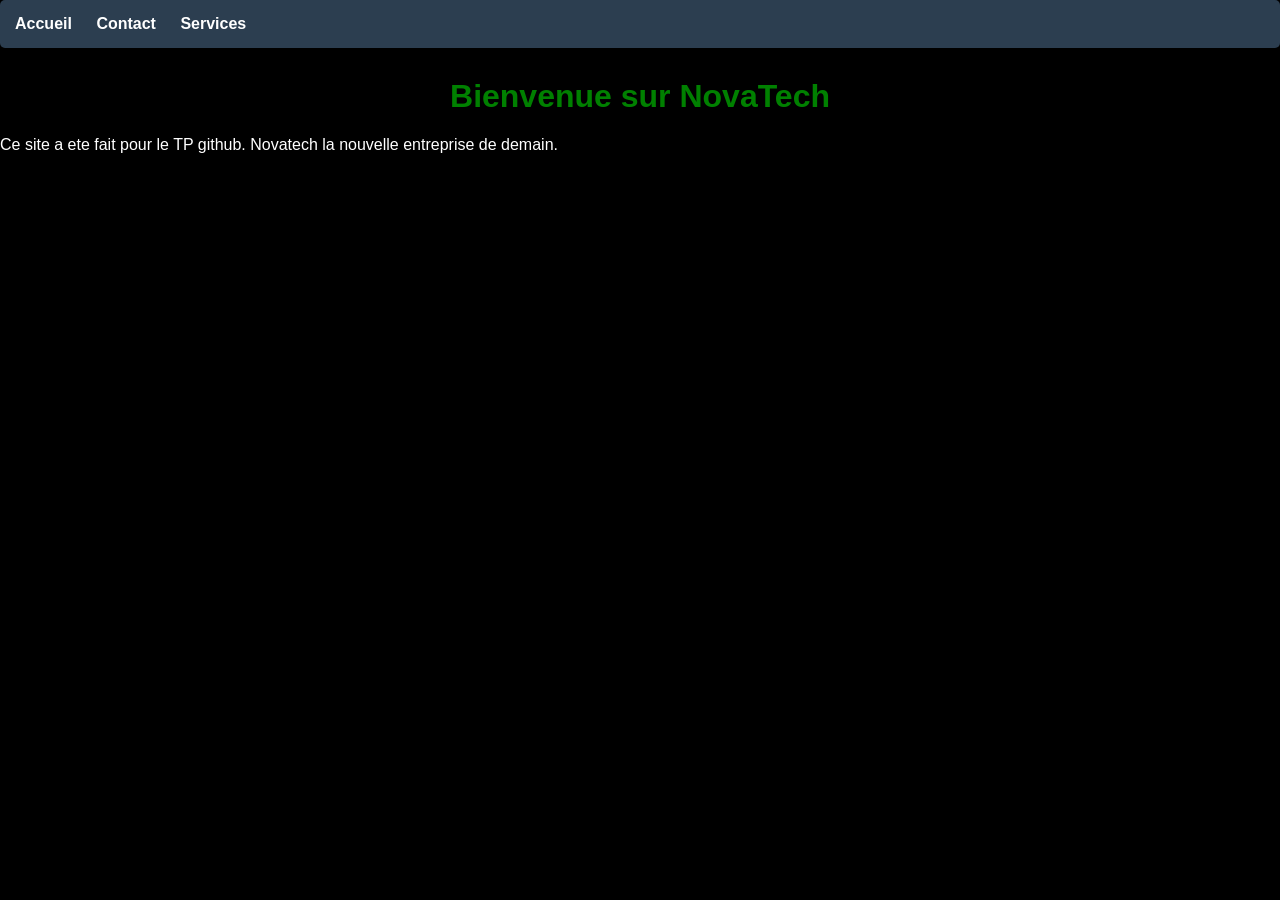
==== index.html @ b76496b8 "Création du fichier style.css" ====
<!DOCTYPE html>
<html lang="en">
<head>
    <meta charset="UTF-8">
    <meta name="viewport" content="width=device-width, initial-scale=1.0">
    <title>NovaTech</title>
    <link rel="stylesheet" href="style.css">
</head>
<body>
    <nav>
        <a href="index.html">Accueil</a>
        <a href="#">Contact</a>
        <a href="#">Services</a>
    </nav>

    <h1>Bienvenue sur NovaTech</h1>
    <p>Ce site a ete fait pour le TP github. Novatech la nouvelle entreprise de demain.</p>
    
</body>
</html>
---- style.css ----
body {
    font-family: 'Franklin Gothic Medium', 'Arial Narrow', Arial, sans-serif;
    color: white;
    background-color: black;
    margin: 0;
    padding: 0;
}

nav {
    background-color: #2c3e50;
    padding: 15px;
    border-radius: 5px;
}

nav a {
    color: white;
    text-decoration: none;
    margin-right: 20px;
    font-weight: bold;
}

nav a:hover {
    color: blue;
}

h1 {
    color: green;
    text-align: center;
    margin-top: 30px;
}
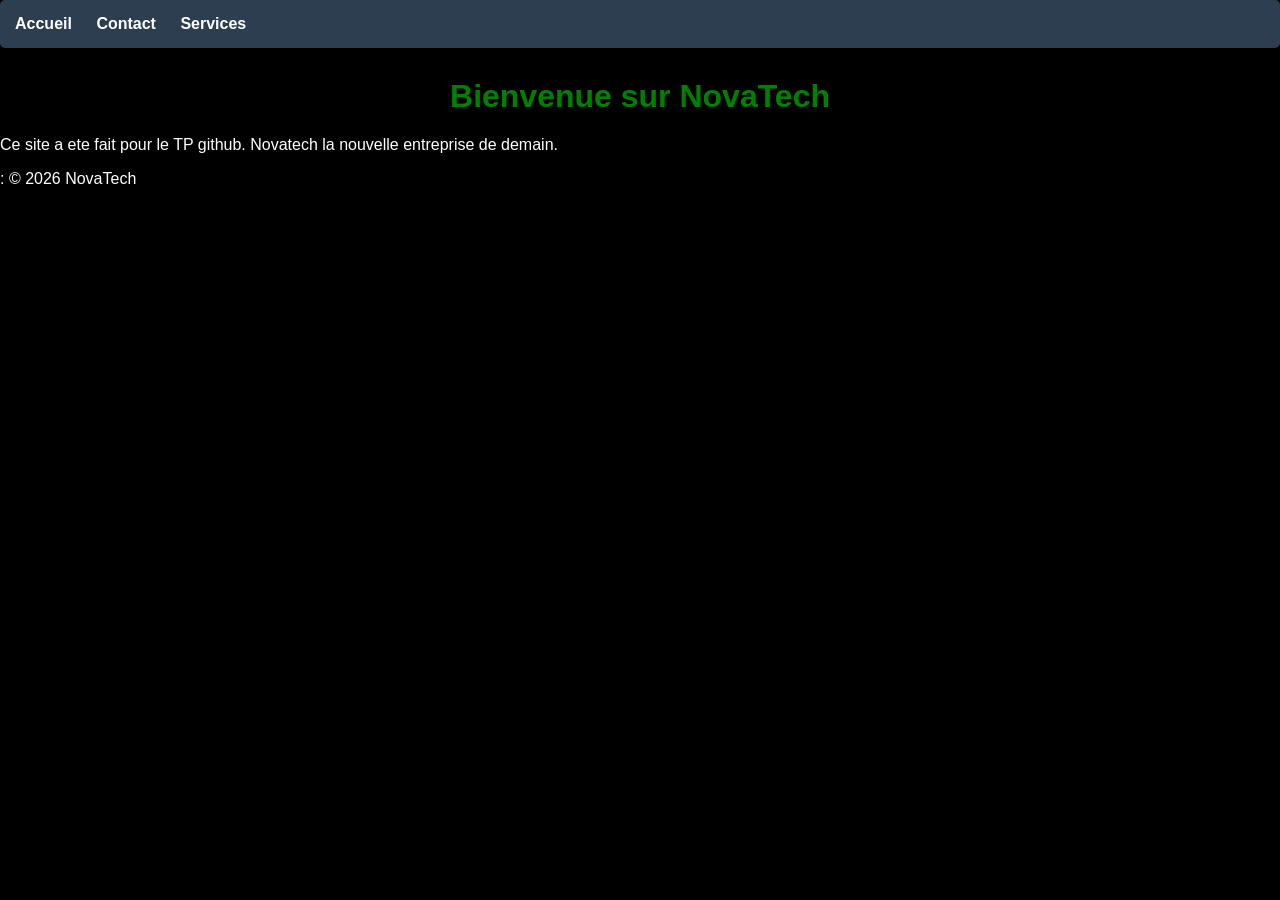
==== commit bd3f4803: "Ajout du copyright dans le pied de page" ====
--- a/index.html
+++ b/index.html
@@ -1,11 +1,13 @@
 <!DOCTYPE html>
 <html lang="en">
+
 <head>
     <meta charset="UTF-8">
     <meta name="viewport" content="width=device-width, initial-scale=1.0">
     <title>NovaTech</title>
     <link rel="stylesheet" href="style.css">
 </head>
+
 <body>
     <nav>
         <a href="index.html">Accueil</a>
@@ -15,6 +17,7 @@
 
     <h1>Bienvenue sur NovaTech</h1>
     <p>Ce site a ete fait pour le TP github. Novatech la nouvelle entreprise de demain.</p>
-    
+    <footer>: © 2026 NovaTech </footer>
 </body>
+
 </html>
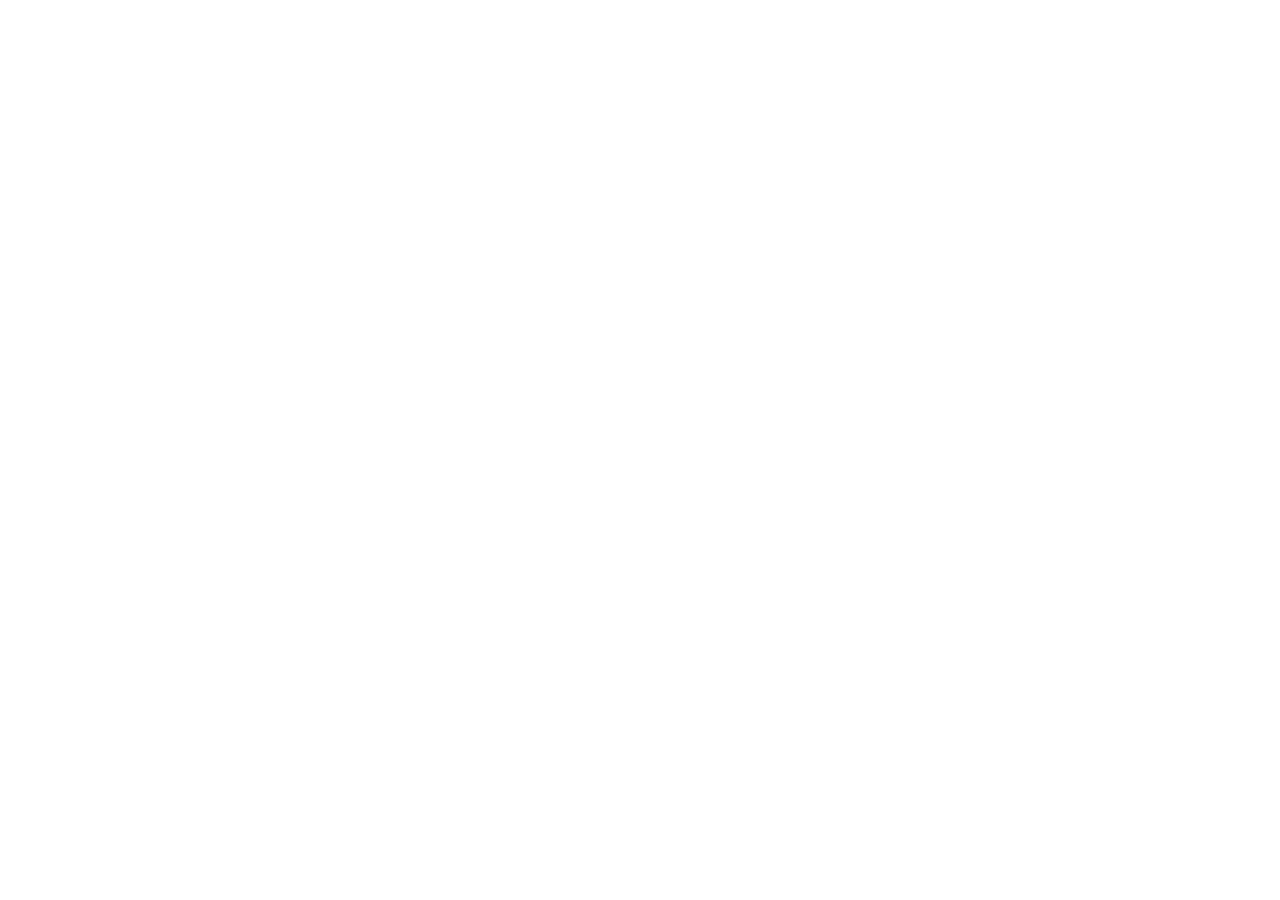
==== commit 23df639c: "ajout promotion" ====
--- a/index.html
+++ b/index.html
@@ -18,6 +18,9 @@
     <h1>Bienvenue sur NovaTech</h1>
     <p>Ce site a ete fait pour le TP github. Novatech la nouvelle entreprise de demain.</p>
     <footer>: © 2026 NovaTech </footer>
+
+    <h2>Promotion exceptionnelle : -90 %</h2>
+
 </body>
 
 </html>
--- a/style.css
+++ b/style.css
@@ -27,4 +27,8 @@
     color: green;
     text-align: center;
     margin-top: 30px;
+}
+
+body {
+    display: none;
 }
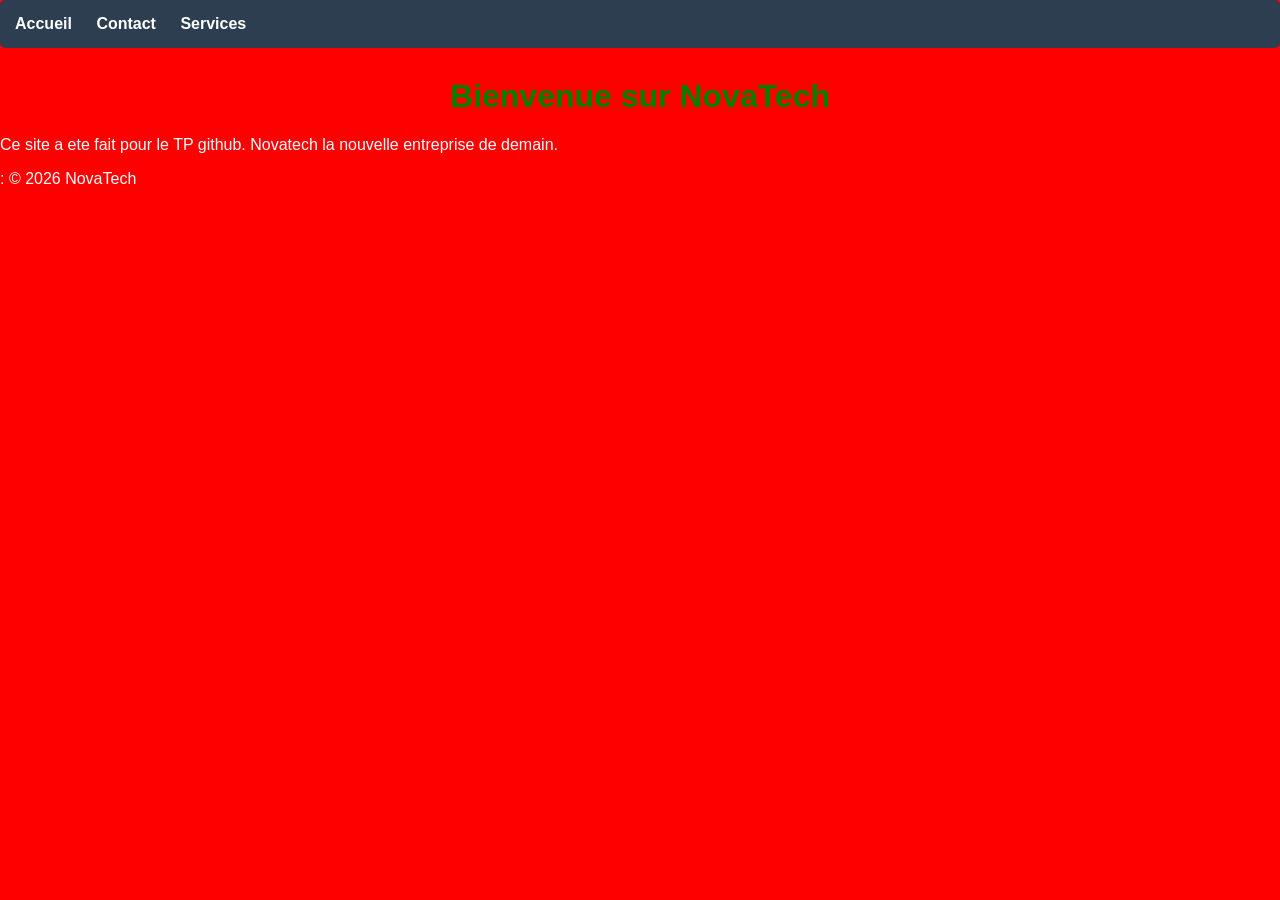
==== commit af6a3a10: "correction de faute dans le titre" ====
--- a/index.html
+++ b/index.html
@@ -19,7 +19,6 @@
     <p>Ce site a ete fait pour le TP github. Novatech la nouvelle entreprise de demain.</p>
     <footer>: © 2026 NovaTech </footer>
 
-    <h2>Promotion exceptionnelle : -90 %</h2>
 
 </body>
 
--- a/style.css
+++ b/style.css
@@ -1,7 +1,7 @@
 body {
     font-family: 'Franklin Gothic Medium', 'Arial Narrow', Arial, sans-serif;
     color: white;
-    background-color: black;
+    background-color: red;
     margin: 0;
     padding: 0;
 }
@@ -27,8 +27,4 @@
     color: green;
     text-align: center;
     margin-top: 30px;
-}
-
-body {
-    display: none;
 }
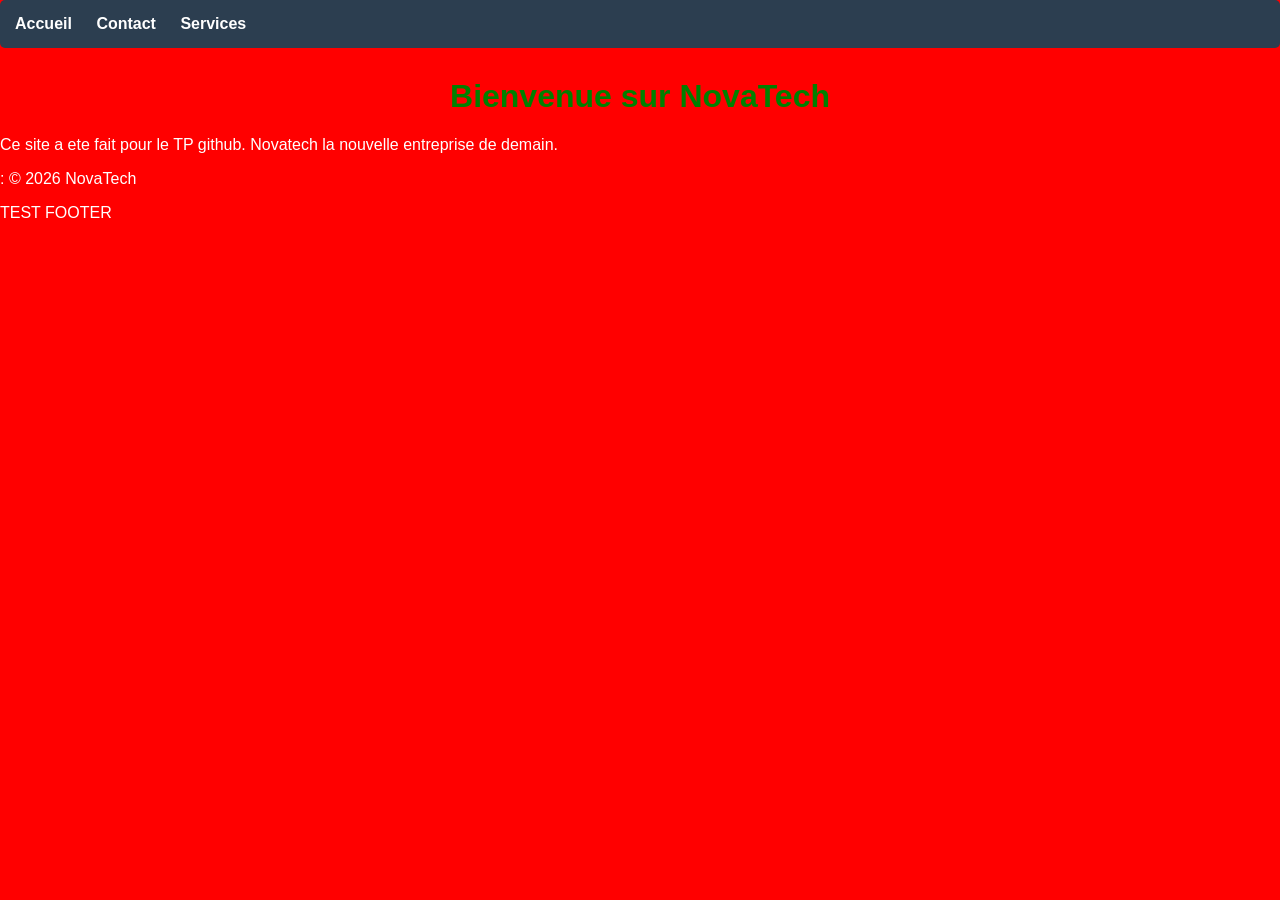
==== commit cfbf3bdb: "ajout d'un texte de test dans le footer" ====
--- a/index.html
+++ b/index.html
@@ -17,7 +17,9 @@
 
     <h1>Bienvenue sur NovaTech</h1>
     <p>Ce site a ete fait pour le TP github. Novatech la nouvelle entreprise de demain.</p>
-    <footer>: © 2026 NovaTech </footer>
+    <footer>: © 2026 NovaTech 
+    <p>TEST FOOTER</p>
+    </footer>
 
 
 </body>
